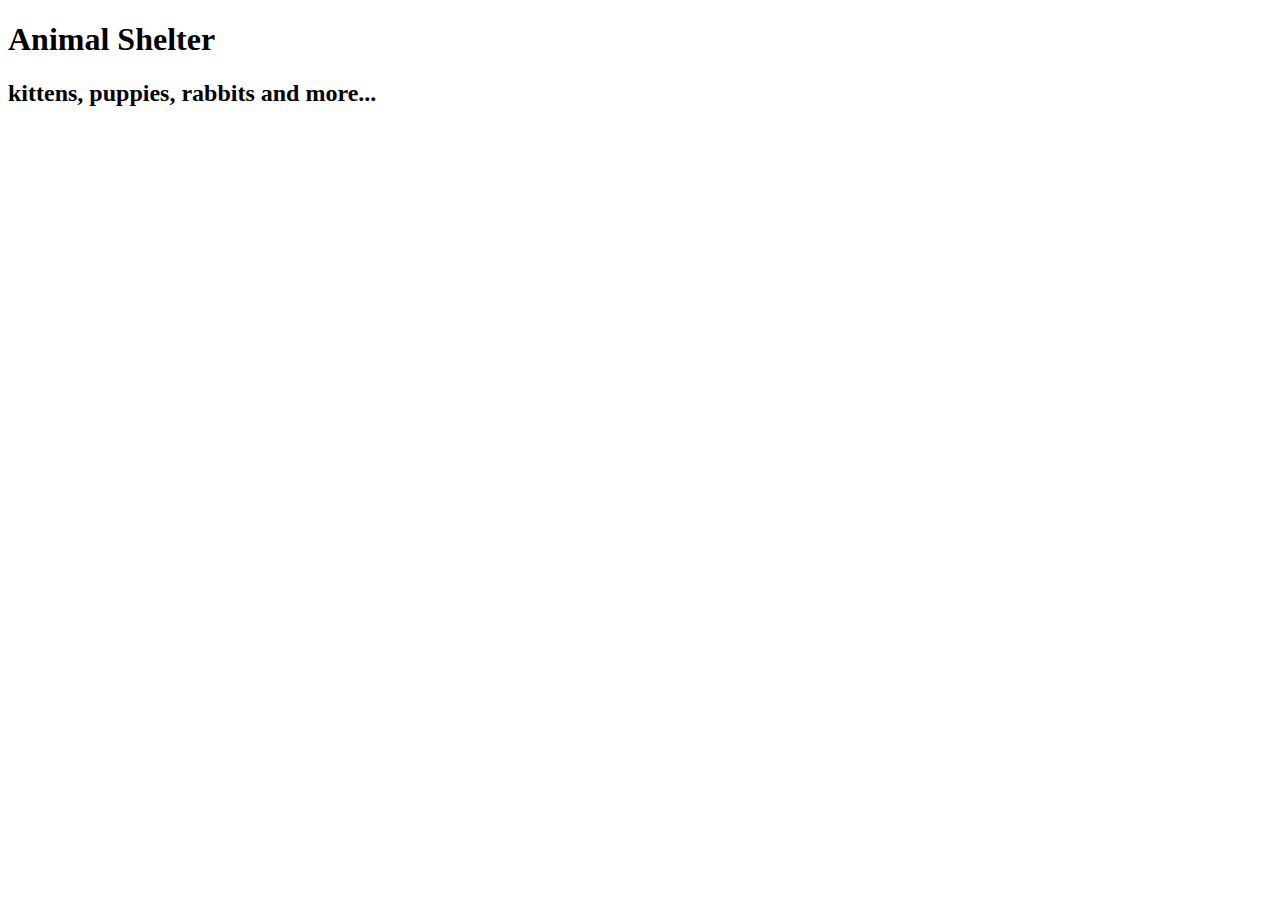
==== index.html @ 141b98fc "initial commit" ====
<!DOCTYPE html>
<html lang="en">
<head>
    <meta charset="UTF-8">
    <meta name="viewport" content="width=device-width, initial-scale=1.0">
    <title>Shelter</title>
    <link rel="stylesheet" href="style.css">
</head>
<body>
    <h1>Animal Shelter</h1>
    <h2>kittens, puppies, rabbits and more...</h2>
</body>
</html>
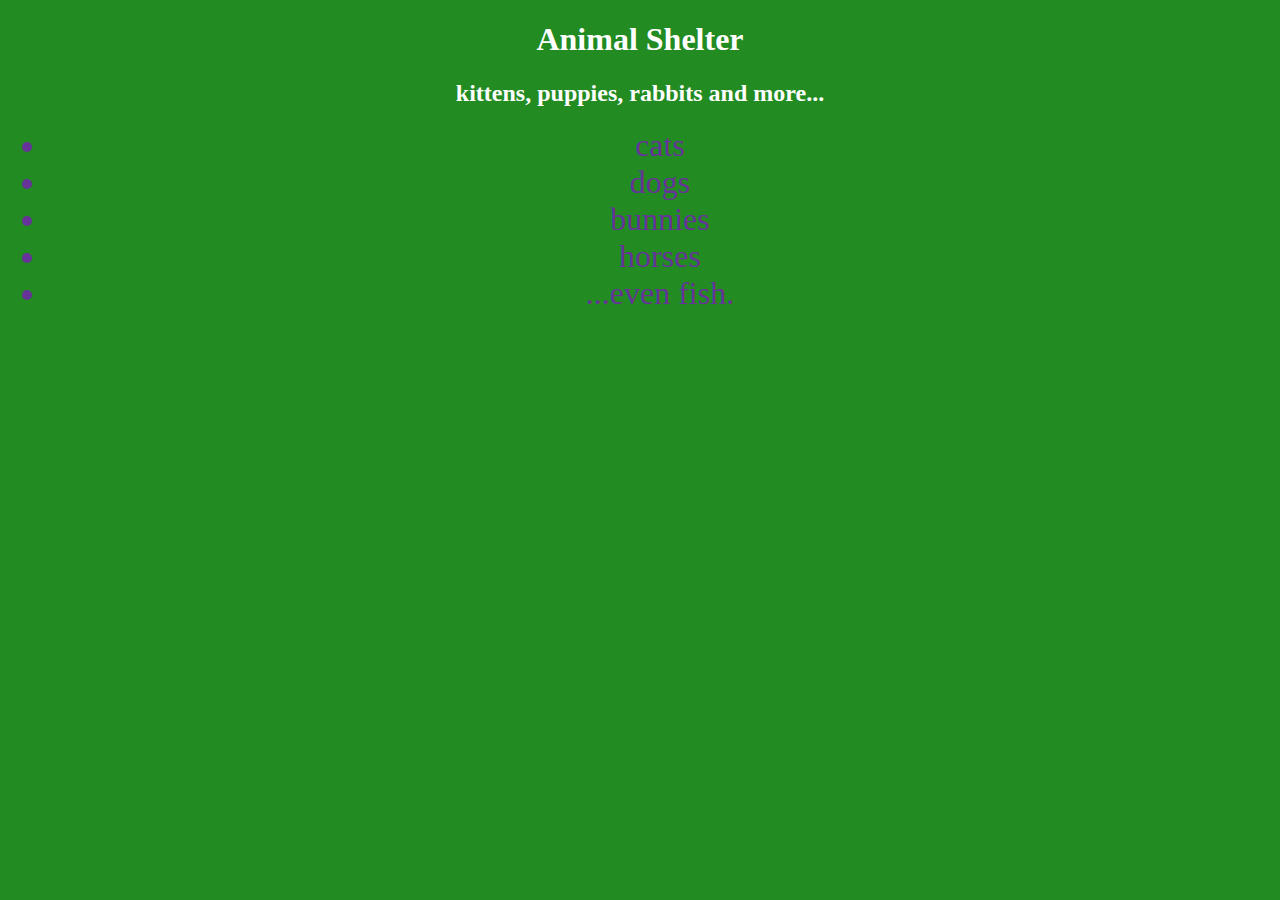
==== commit 8b76e4f7: "added list" ====
--- a/index.html
+++ b/index.html
@@ -9,5 +9,12 @@
 <body>
     <h1>Animal Shelter</h1>
     <h2>kittens, puppies, rabbits and more...</h2>
+    <ul>
+        <li>cats</li>
+        <li>dogs</li>
+        <li>bunnies</li>
+        <li>horses</li>
+        <li>...even fish.</li>
+    </ul>
 </body>
 </html>--- a/style.css
+++ b/style.css
@@ -0,0 +1,9 @@
+body{
+    background-color: forestgreen;
+    color: white;
+    text-align: center;
+}
+ul>li{
+    color:rebeccapurple;
+    font-size: xx-large;
+}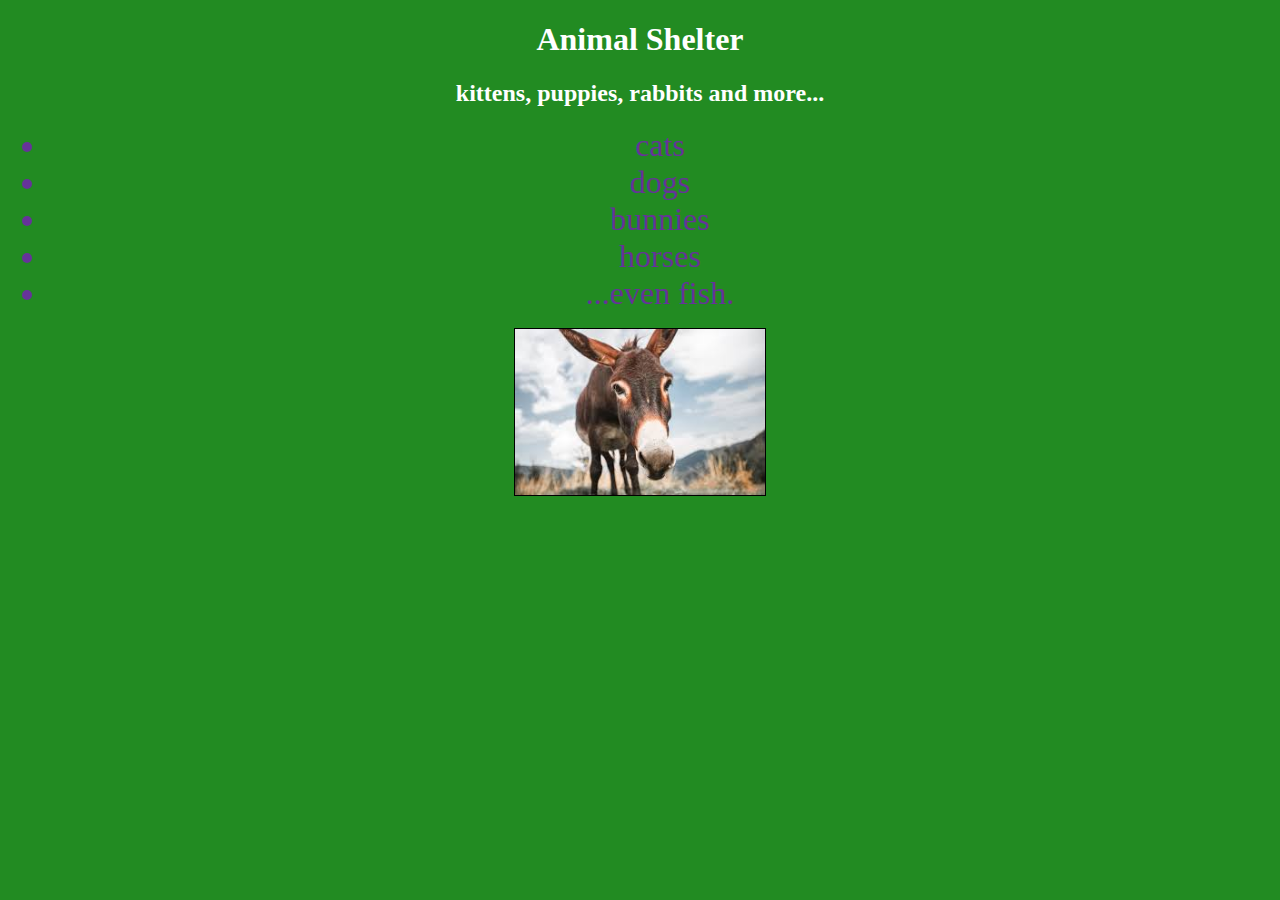
==== commit 2759fff7: "added image" ====
--- a/index.html
+++ b/index.html
@@ -16,5 +16,6 @@
         <li>horses</li>
         <li>...even fish.</li>
     </ul>
+    <img class="home-image" src="assets/donkey.jpeg">
 </body>
 </html>--- a/style.css
+++ b/style.css
@@ -6,4 +6,8 @@
 ul>li{
     color:rebeccapurple;
     font-size: xx-large;
-}+}
+.home-image{
+    width: 250px;
+    border: 1px solid black;
+}
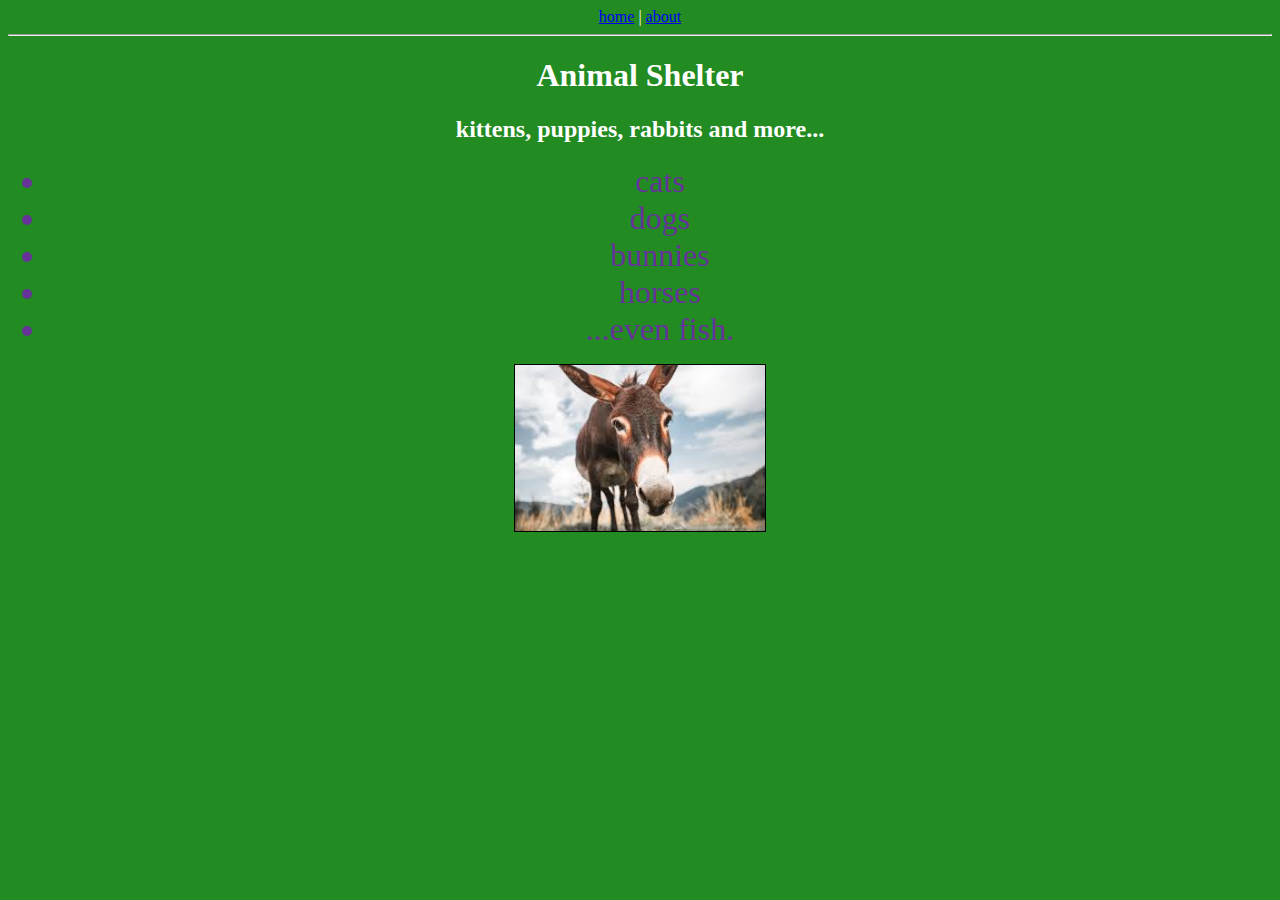
==== commit 6dd87dfc: "added about page and menu" ====
--- a/index.html
+++ b/index.html
@@ -7,6 +7,10 @@
     <link rel="stylesheet" href="style.css">
 </head>
 <body>
+    <a href="index.html">home</a>
+    <span>|</span>
+    <a href="about.html">about</a>
+    <hr>
     <h1>Animal Shelter</h1>
     <h2>kittens, puppies, rabbits and more...</h2>
     <ul>
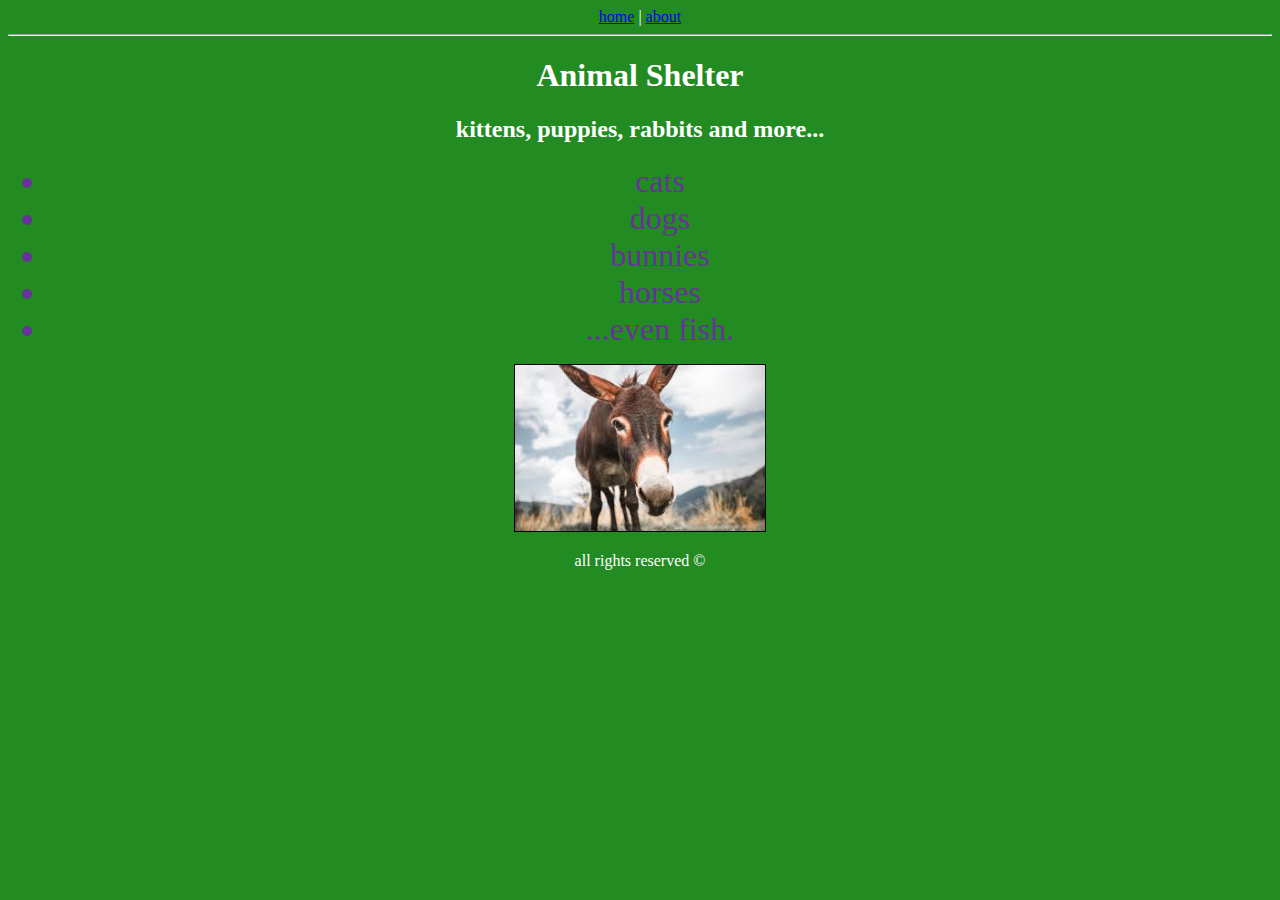
==== commit 5947a91e: "added rights (excluding lefts)" ====
--- a/index.html
+++ b/index.html
@@ -21,5 +21,6 @@
         <li>...even fish.</li>
     </ul>
     <img class="home-image" src="assets/donkey.jpeg">
+    <p>all rights reserved &copy;</p>
 </body>
 </html>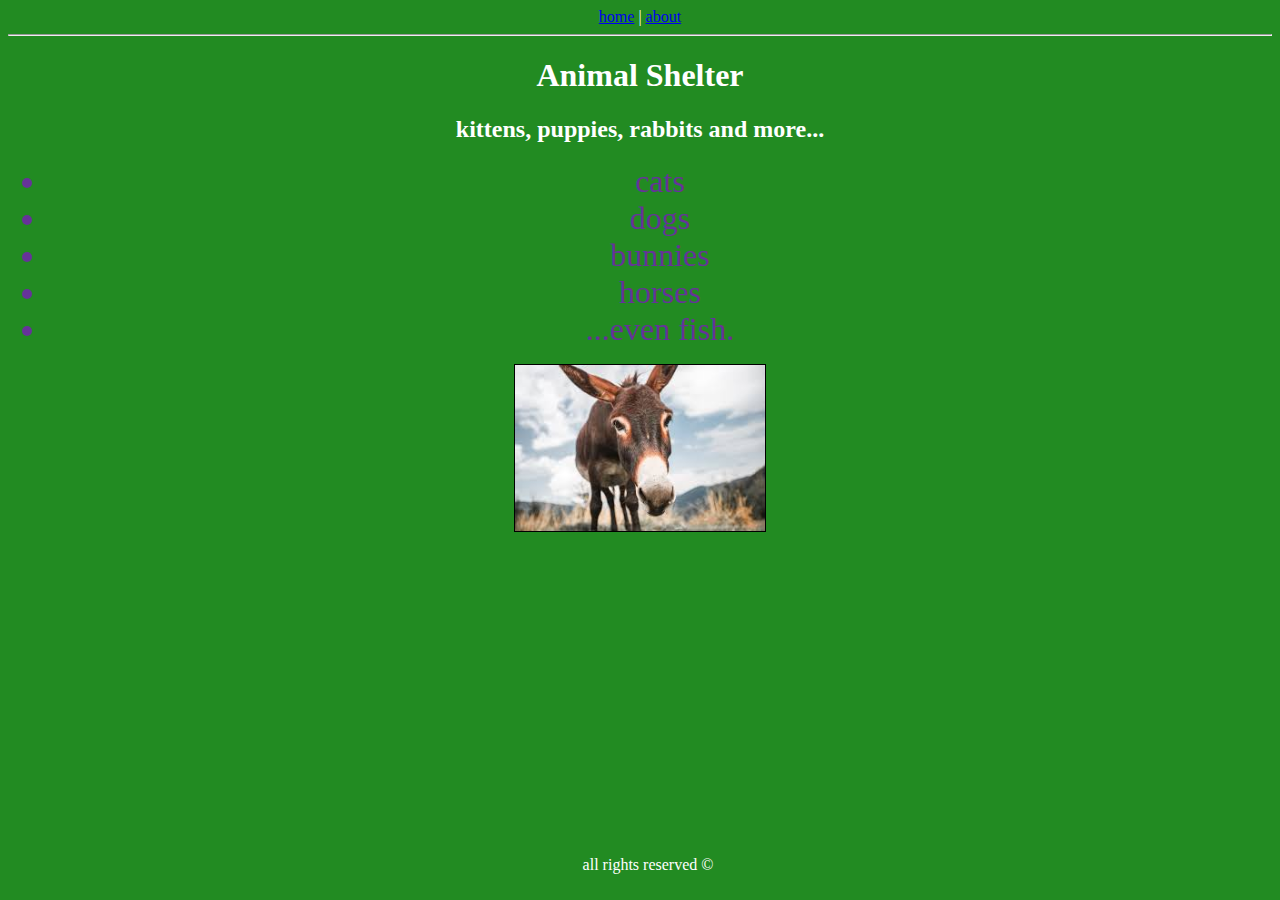
==== commit 0703651d: "fixed rights and lefts" ====
--- a/index.html
+++ b/index.html
@@ -21,6 +21,8 @@
         <li>...even fish.</li>
     </ul>
     <img class="home-image" src="assets/donkey.jpeg">
-    <p>all rights reserved &copy;</p>
+    <div class="copyrights">
+        <p>all rights reserved &copy;</p>
+    </div>
 </body>
 </html>--- a/style.css
+++ b/style.css
@@ -11,3 +11,8 @@
     width: 250px;
     border: 1px solid black;
 }
+.copyrights{
+    position: absolute;
+    bottom: 10px;
+    width: 100%;
+}